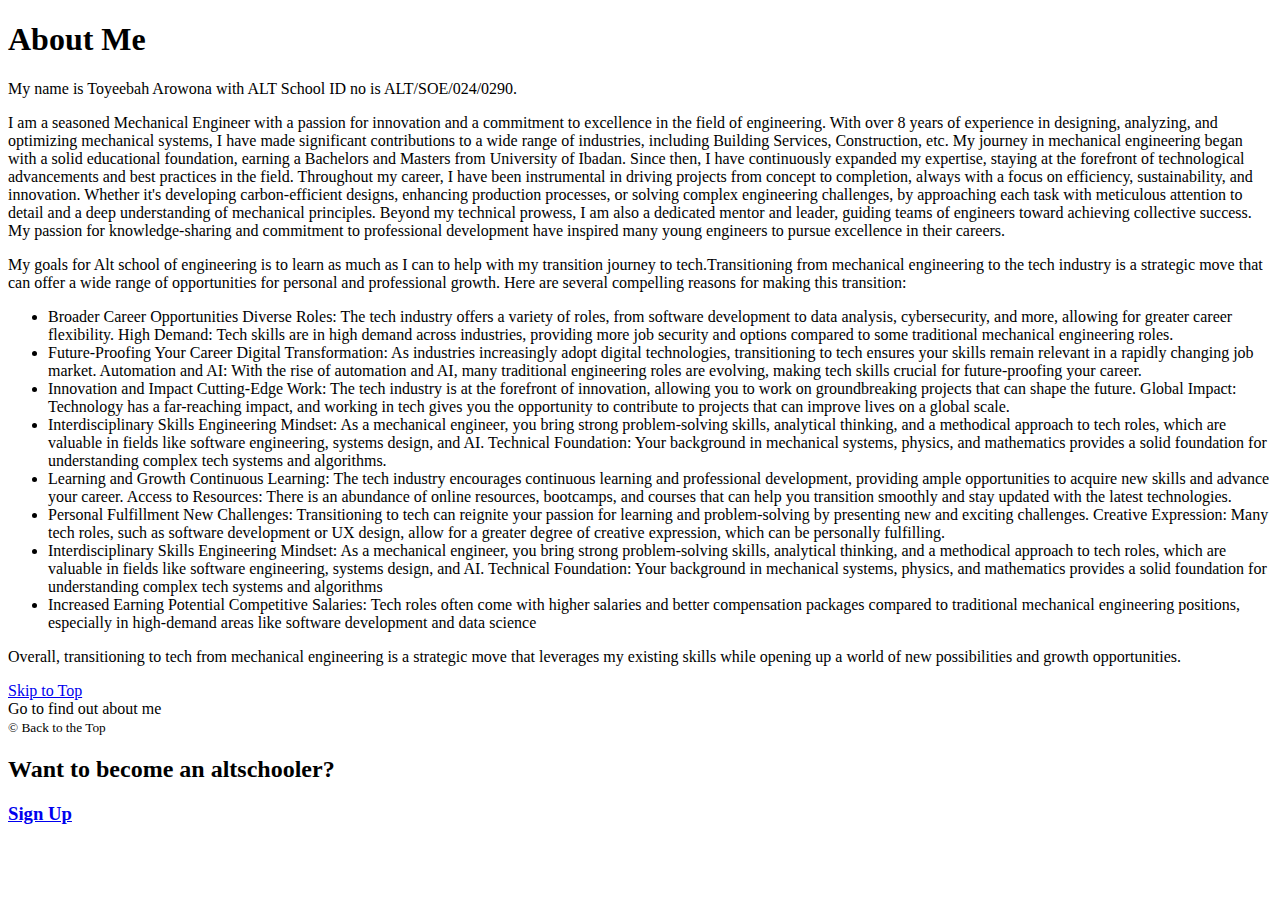
==== index.html @ 323d2667 "My-assignment" ====
<!DOCTYPE html>
<html lang="en">
<head>
    <meta charset="UTF-8">
    <meta name="viewport" content="width=device-width, initial-scale=1.0">
    <title>Document</title>
</head>
<body>
    <h1>About Me</h1>
    <p>My name is Toyeebah Arowona with ALT School ID no is ALT/SOE/024/0290. 
    <p>
        I am a seasoned Mechanical Engineer with a passion for innovation and a commitment to excellence in the field of engineering. With over 8 years of experience in designing, analyzing, and optimizing mechanical systems, I have made significant contributions to a wide range of industries, including Building Services, Construction, etc.
        My journey in mechanical engineering began with a solid educational foundation, earning a Bachelors and Masters from University of Ibadan. Since then, I have continuously expanded my expertise, staying at the forefront of technological advancements and best practices in the field.
        Throughout my career, I have been instrumental in driving projects from concept to completion, always with a focus on efficiency, sustainability, and innovation. Whether it's developing carbon-efficient designs, enhancing production processes, or solving complex engineering challenges, by approaching each task with meticulous attention to detail and a deep understanding of mechanical principles.
        Beyond my technical prowess, I am also a dedicated mentor and leader, guiding teams of engineers toward achieving collective success. My passion for knowledge-sharing and commitment to professional development have inspired many young engineers to pursue excellence in their careers.


    </p>
    <p>My goals for Alt school of engineering is to learn as much as I can to help with my transition journey to tech.Transitioning from mechanical engineering to the tech industry is a strategic move that can offer a wide range of opportunities for personal and professional growth. Here are several compelling reasons for making this transition:
    </p>

     <div>
        <ul>
            <li> Broader Career Opportunities
                Diverse Roles: The tech industry offers a variety of roles, from software development to data analysis, cybersecurity, and more, allowing for greater career flexibility.
                High Demand: Tech skills are in high demand across industries, providing more job security and options compared to some traditional mechanical engineering roles.
            </li>
            <li>Future-Proofing Your Career
                Digital Transformation: As industries increasingly adopt digital technologies, transitioning to tech ensures your skills remain relevant in a rapidly changing job market.
                Automation and AI: With the rise of automation and AI, many traditional engineering roles are evolving, making tech skills crucial for future-proofing your career.
            </li>
            <li>Innovation and Impact
                Cutting-Edge Work: The tech industry is at the forefront of innovation, allowing you to work on groundbreaking projects that can shape the future.
                Global Impact: Technology has a far-reaching impact, and working in tech gives you the opportunity to contribute to projects that can improve lives on a global scale.</li>
            <li>Interdisciplinary Skills
                Engineering Mindset: As a mechanical engineer, you bring strong problem-solving skills, analytical thinking, and a methodical approach to tech roles, which are valuable in fields like software engineering, systems design, and AI.
                Technical Foundation: Your background in mechanical systems, physics, and mathematics provides a solid foundation for understanding complex tech systems and algorithms.</li>
            <li>Learning and Growth
                Continuous Learning: The tech industry encourages continuous learning and professional development, providing ample opportunities to acquire new skills and advance your career.
                Access to Resources: There is an abundance of online resources, bootcamps, and courses that can help you transition smoothly and stay updated with the latest technologies.</li>
            <li>Personal Fulfillment
                New Challenges: Transitioning to tech can reignite your passion for learning and problem-solving by presenting new and exciting challenges.
                Creative Expression: Many tech roles, such as software development or UX design, allow for a greater degree of creative expression, which can be personally fulfilling.</li>
            <li>Interdisciplinary Skills
                Engineering Mindset: As a mechanical engineer, you bring strong problem-solving skills, analytical thinking, and a methodical approach to tech roles, which are valuable in fields like software engineering, systems design, and AI.
                Technical Foundation: Your background in mechanical systems, physics, and mathematics provides a solid foundation for understanding complex tech systems and algorithms</li>
            <li>Increased Earning Potential
                Competitive Salaries: Tech roles often come with higher salaries and better compensation packages compared to traditional mechanical engineering positions, especially in high-demand areas like software development and data science</li>
        </ul>

        <p>Overall, transitioning to tech from mechanical engineering is a strategic move that leverages my existing skills while opening up a world of new possibilities and growth opportunities.</p>
     </div>
    

    
    <nav>
        <a href="main" class="visually-hidden"> Skip to Top</a>

        <main id="main"> Go to find out about me</main>

        <footer>
            <small> © Back to the Top</small>
         </footer>

    </nav>
    <h2> Want to become an altschooler?</h2>
    <h3>
        <a href="./form.html"> Sign Up</a> 
    </h3>
    
</body>
</html>
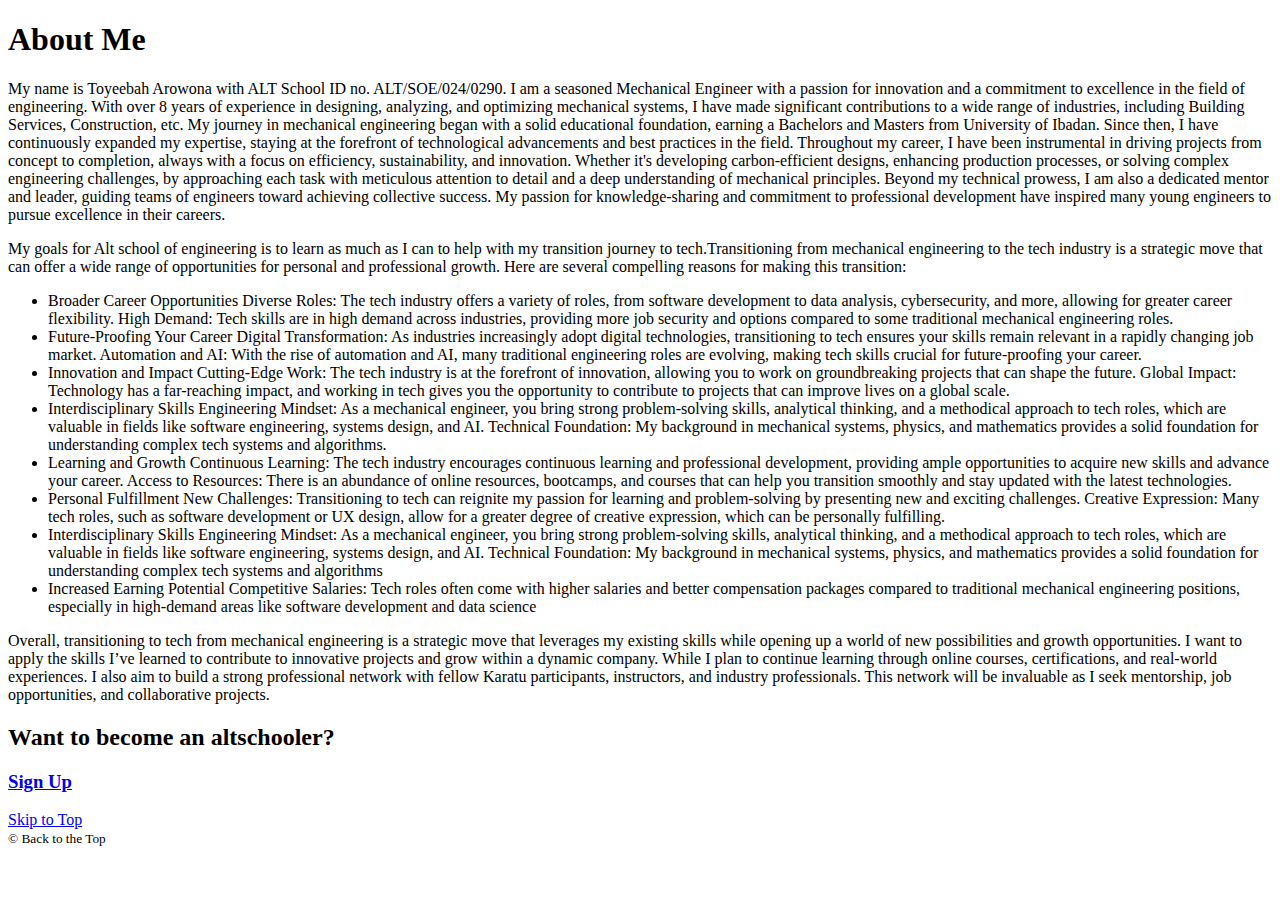
==== commit b7860c98: "Latest" ====
--- a/index.html
+++ b/index.html
@@ -6,20 +6,25 @@
     <title>Document</title>
 </head>
 <body>
+    
     <h1>About Me</h1>
-    <p>My name is Toyeebah Arowona with ALT School ID no is ALT/SOE/024/0290. 
-    <p>
-        I am a seasoned Mechanical Engineer with a passion for innovation and a commitment to excellence in the field of engineering. With over 8 years of experience in designing, analyzing, and optimizing mechanical systems, I have made significant contributions to a wide range of industries, including Building Services, Construction, etc.
-        My journey in mechanical engineering began with a solid educational foundation, earning a Bachelors and Masters from University of Ibadan. Since then, I have continuously expanded my expertise, staying at the forefront of technological advancements and best practices in the field.
-        Throughout my career, I have been instrumental in driving projects from concept to completion, always with a focus on efficiency, sustainability, and innovation. Whether it's developing carbon-efficient designs, enhancing production processes, or solving complex engineering challenges, by approaching each task with meticulous attention to detail and a deep understanding of mechanical principles.
-        Beyond my technical prowess, I am also a dedicated mentor and leader, guiding teams of engineers toward achieving collective success. My passion for knowledge-sharing and commitment to professional development have inspired many young engineers to pursue excellence in their careers.
+    <!-- Anchor at the top of the page -->
+    <a id="Top"></a>
+    <div>
+        <p> My name is Toyeebah Arowona with ALT School ID no. ALT/SOE/024/0290. 
+            I am a seasoned Mechanical Engineer with a passion for innovation and a commitment to excellence in the field of engineering. With over 8 years of experience in designing, analyzing, and optimizing mechanical systems, I have made significant contributions to a wide range of industries, including Building Services, Construction, etc.
+            My journey in mechanical engineering began with a solid educational foundation, earning a Bachelors and Masters from University of Ibadan. Since then, I have continuously expanded my expertise, staying at the forefront of technological advancements and best practices in the field.
+            Throughout my career, I have been instrumental in driving projects from concept to completion, always with a focus on efficiency, sustainability, and innovation. Whether it's developing carbon-efficient designs, enhancing production processes, or solving complex engineering challenges, by approaching each task with meticulous attention to detail and a deep understanding of mechanical principles.
+            Beyond my technical prowess, I am also a dedicated mentor and leader, guiding teams of engineers toward achieving collective success. My passion for knowledge-sharing and commitment to professional development have inspired many young engineers to pursue excellence in their careers.
+        </p>
 
-
-    </p>
-    <p>My goals for Alt school of engineering is to learn as much as I can to help with my transition journey to tech.Transitioning from mechanical engineering to the tech industry is a strategic move that can offer a wide range of opportunities for personal and professional growth. Here are several compelling reasons for making this transition:
-    </p>
-
-     <div>
+        <p>My goals for Alt school of engineering is to learn as much as I can to help with my transition journey to tech.Transitioning from mechanical engineering to the tech industry is a strategic move that can offer a wide range of opportunities for personal and professional growth. Here are several compelling reasons for making this transition:
+        </p>
+        <!-- Content of the page -->
+        <!-- <p>Scroll down to see the "Skip to Top" link.</p> -->
+    </div>
+   
+    <div>
         <ul>
             <li> Broader Career Opportunities
                 Diverse Roles: The tech industry offers a variety of roles, from software development to data analysis, cybersecurity, and more, allowing for greater career flexibility.
@@ -34,39 +39,44 @@
                 Global Impact: Technology has a far-reaching impact, and working in tech gives you the opportunity to contribute to projects that can improve lives on a global scale.</li>
             <li>Interdisciplinary Skills
                 Engineering Mindset: As a mechanical engineer, you bring strong problem-solving skills, analytical thinking, and a methodical approach to tech roles, which are valuable in fields like software engineering, systems design, and AI.
-                Technical Foundation: Your background in mechanical systems, physics, and mathematics provides a solid foundation for understanding complex tech systems and algorithms.</li>
+                Technical Foundation: My background in mechanical systems, physics, and mathematics provides a solid foundation for understanding complex tech systems and algorithms.</li>
             <li>Learning and Growth
                 Continuous Learning: The tech industry encourages continuous learning and professional development, providing ample opportunities to acquire new skills and advance your career.
                 Access to Resources: There is an abundance of online resources, bootcamps, and courses that can help you transition smoothly and stay updated with the latest technologies.</li>
             <li>Personal Fulfillment
-                New Challenges: Transitioning to tech can reignite your passion for learning and problem-solving by presenting new and exciting challenges.
+                New Challenges: Transitioning to tech can reignite my passion for learning and problem-solving by presenting new and exciting challenges.
                 Creative Expression: Many tech roles, such as software development or UX design, allow for a greater degree of creative expression, which can be personally fulfilling.</li>
             <li>Interdisciplinary Skills
                 Engineering Mindset: As a mechanical engineer, you bring strong problem-solving skills, analytical thinking, and a methodical approach to tech roles, which are valuable in fields like software engineering, systems design, and AI.
-                Technical Foundation: Your background in mechanical systems, physics, and mathematics provides a solid foundation for understanding complex tech systems and algorithms</li>
+                Technical Foundation: My background in mechanical systems, physics, and mathematics provides a solid foundation for understanding complex tech systems and algorithms</li>
             <li>Increased Earning Potential
                 Competitive Salaries: Tech roles often come with higher salaries and better compensation packages compared to traditional mechanical engineering positions, especially in high-demand areas like software development and data science</li>
         </ul>
 
-        <p>Overall, transitioning to tech from mechanical engineering is a strategic move that leverages my existing skills while opening up a world of new possibilities and growth opportunities.</p>
-     </div>
+        <p>Overall, transitioning to tech from mechanical engineering is a strategic move that leverages my existing skills while opening up a world of new possibilities and growth opportunities.
+            I want to apply the skills I’ve learned to contribute to innovative projects and grow within a dynamic company.
+            While I plan to continue learning through online courses, certifications, and real-world experiences.
+            I also aim to build a strong professional network with fellow Karatu participants, instructors, and industry professionals. This network will be invaluable as I seek mentorship, job opportunities, and collaborative projects.
+
+        </p>
+    </div>
+    
+    <h2> Want to become an altschooler?</h2>
+
+    <h3>
+        <a href="./form.html" id="Sign Up"> Sign Up</a> 
+    </h3>
     
 
-    
     <nav>
-        <a href="main" class="visually-hidden"> Skip to Top</a>
-
-        <main id="main"> Go to find out about me</main>
+        
+        <a href="#Top" class="visually-hidden">Skip to Top</a>
 
         <footer>
             <small> © Back to the Top</small>
          </footer>
 
     </nav>
-    <h2> Want to become an altschooler?</h2>
-    <h3>
-        <a href="./form.html"> Sign Up</a> 
-    </h3>
-    
+
 </body>
 </html>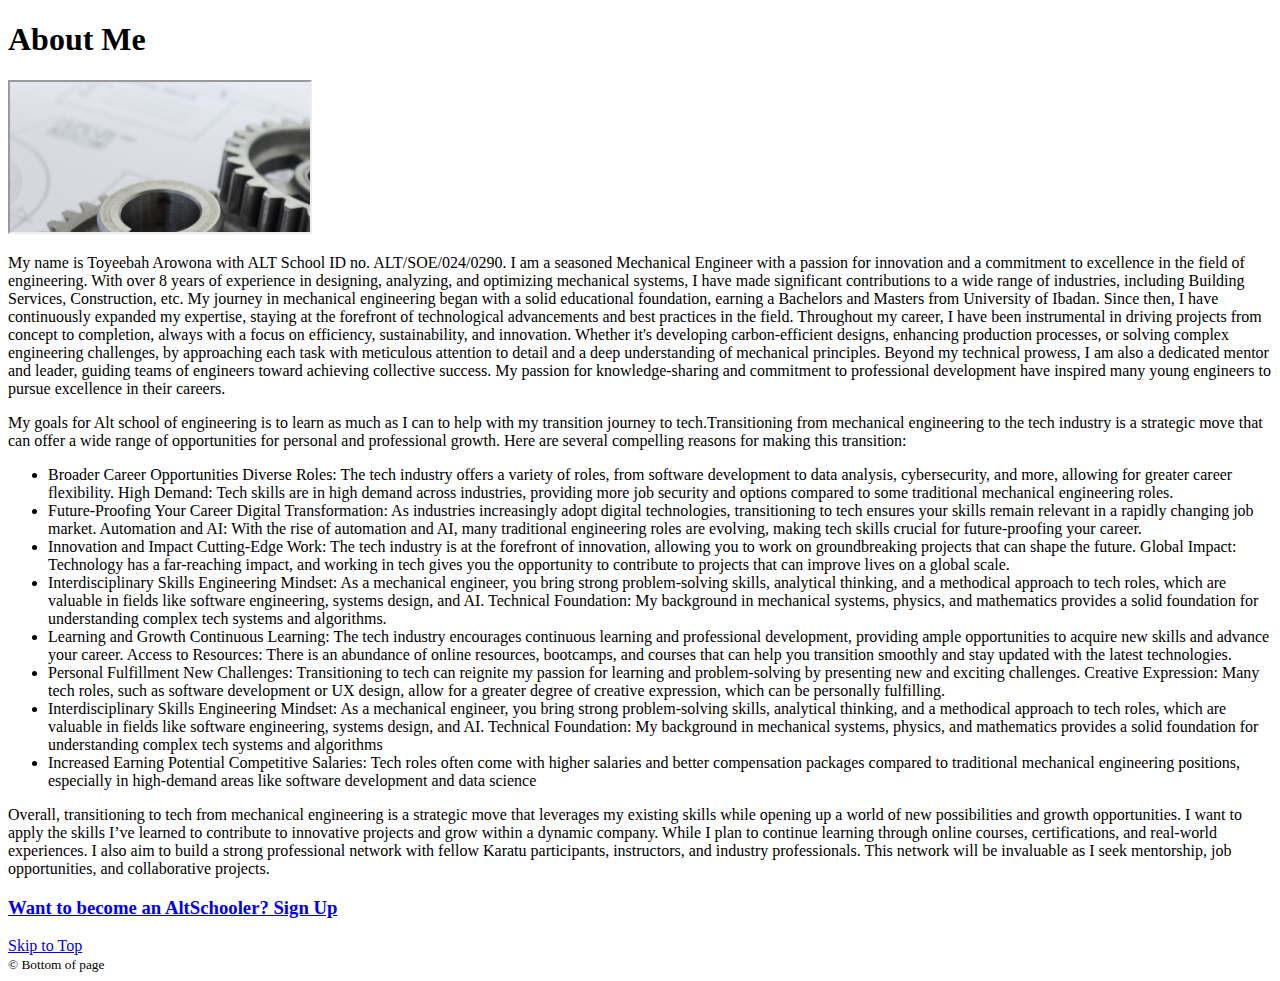
==== commit 004fb06b: "New folder called assets" ====
--- a/index.html
+++ b/index.html
@@ -8,8 +8,12 @@
 <body>
     
     <h1>About Me</h1>
-    <!-- Anchor at the top of the page -->
+
     <a id="Top"></a>
+
+    <iframe src="media.html#first"></iframe>
+
+    
     <div>
         <p> My name is Toyeebah Arowona with ALT School ID no. ALT/SOE/024/0290. 
             I am a seasoned Mechanical Engineer with a passion for innovation and a commitment to excellence in the field of engineering. With over 8 years of experience in designing, analyzing, and optimizing mechanical systems, I have made significant contributions to a wide range of industries, including Building Services, Construction, etc.
@@ -20,8 +24,7 @@
 
         <p>My goals for Alt school of engineering is to learn as much as I can to help with my transition journey to tech.Transitioning from mechanical engineering to the tech industry is a strategic move that can offer a wide range of opportunities for personal and professional growth. Here are several compelling reasons for making this transition:
         </p>
-        <!-- Content of the page -->
-        <!-- <p>Scroll down to see the "Skip to Top" link.</p> -->
+       
     </div>
    
     <div>
@@ -61,21 +64,19 @@
         </p>
     </div>
     
-    <h2> Want to become an altschooler?</h2>
+    <!-- <h2> Want to become an altschooler?</h2> -->
 
     <h3>
-        <a href="./form.html" id="Sign Up"> Sign Up</a> 
+        <a href="./form.html" id="Sign Up"> Want to become an AltSchooler? Sign Up</a> 
     </h3>
     
 
     <nav>
-        
         <a href="#Top" class="visually-hidden">Skip to Top</a>
 
         <footer>
-            <small> © Back to the Top</small>
+            <small> © Bottom of page</small>
          </footer>
-
     </nav>
 
 </body>
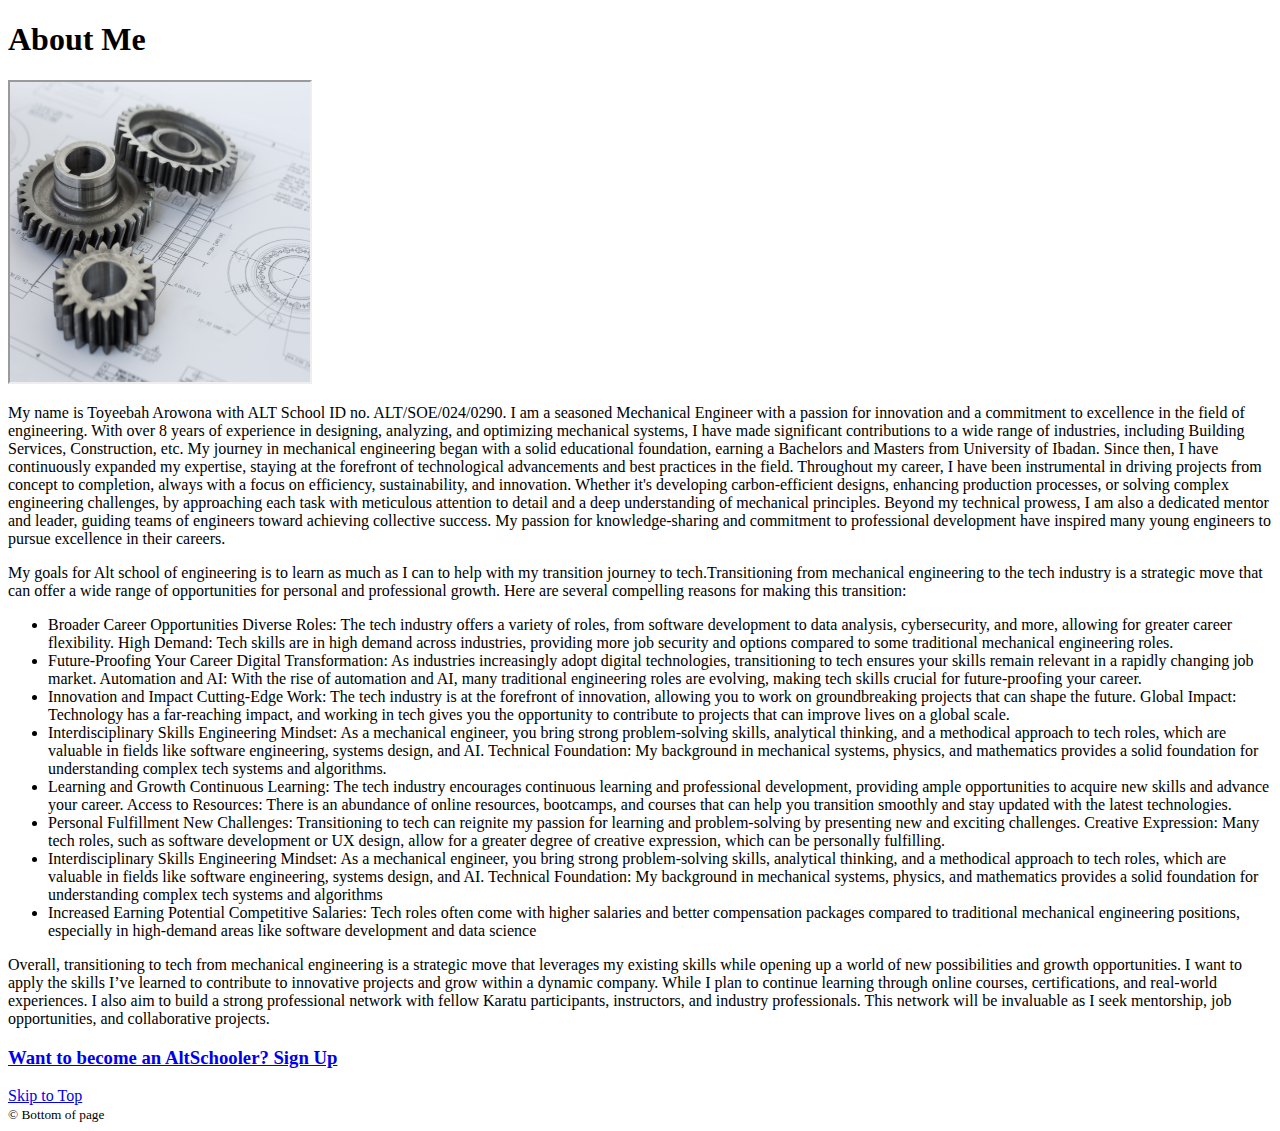
==== commit eb14694d: "Media Adjustments" ====
--- a/index.html
+++ b/index.html
@@ -11,7 +11,7 @@
 
     <a id="Top"></a>
 
-    <iframe src="media.html#first"></iframe>
+    <iframe src="media.html#first" width="300" height="300"></iframe>
 
     
     <div>
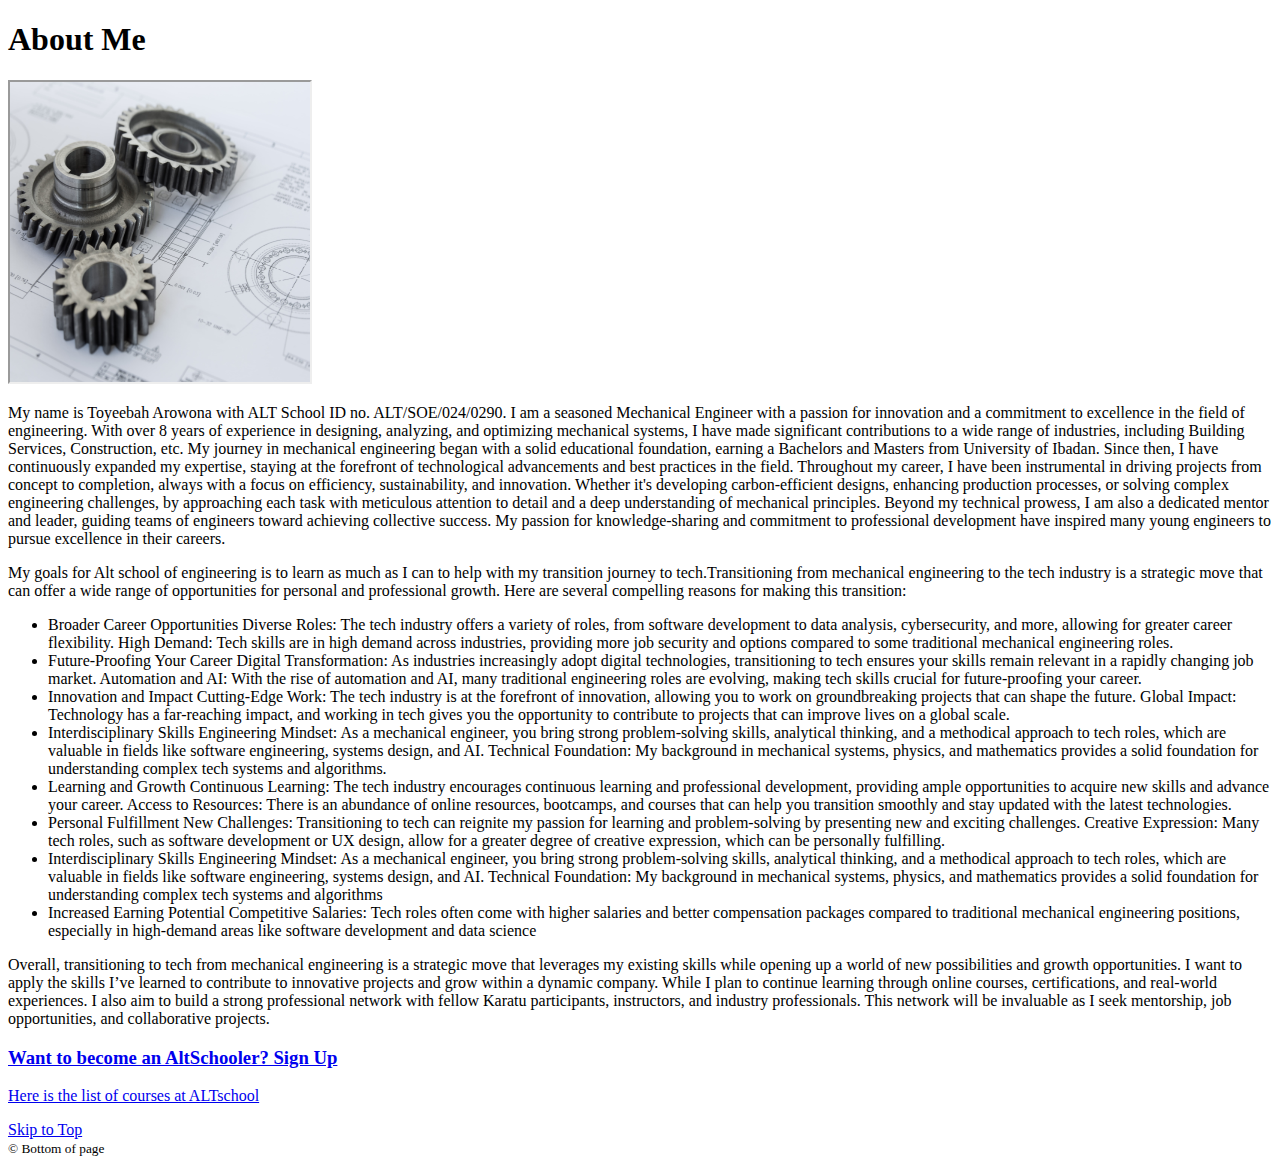
==== commit 9ee1a3b2: "latest" ====
--- a/index.html
+++ b/index.html
@@ -7,9 +7,8 @@
 </head>
 <body>
     
+    <a id="Top"></a>
     <h1>About Me</h1>
-
-    <a id="Top"></a>
 
     <iframe src="media.html#first" width="300" height="300"></iframe>
 
@@ -69,7 +68,12 @@
     <h3>
         <a href="./form.html" id="Sign Up"> Want to become an AltSchooler? Sign Up</a> 
     </h3>
-    
+
+    <div>
+        <p>
+           <a href="./table.html" id="table">Here is the list of courses at ALTschool</a> 
+        </p>
+    </div>
 
     <nav>
         <a href="#Top" class="visually-hidden">Skip to Top</a>
